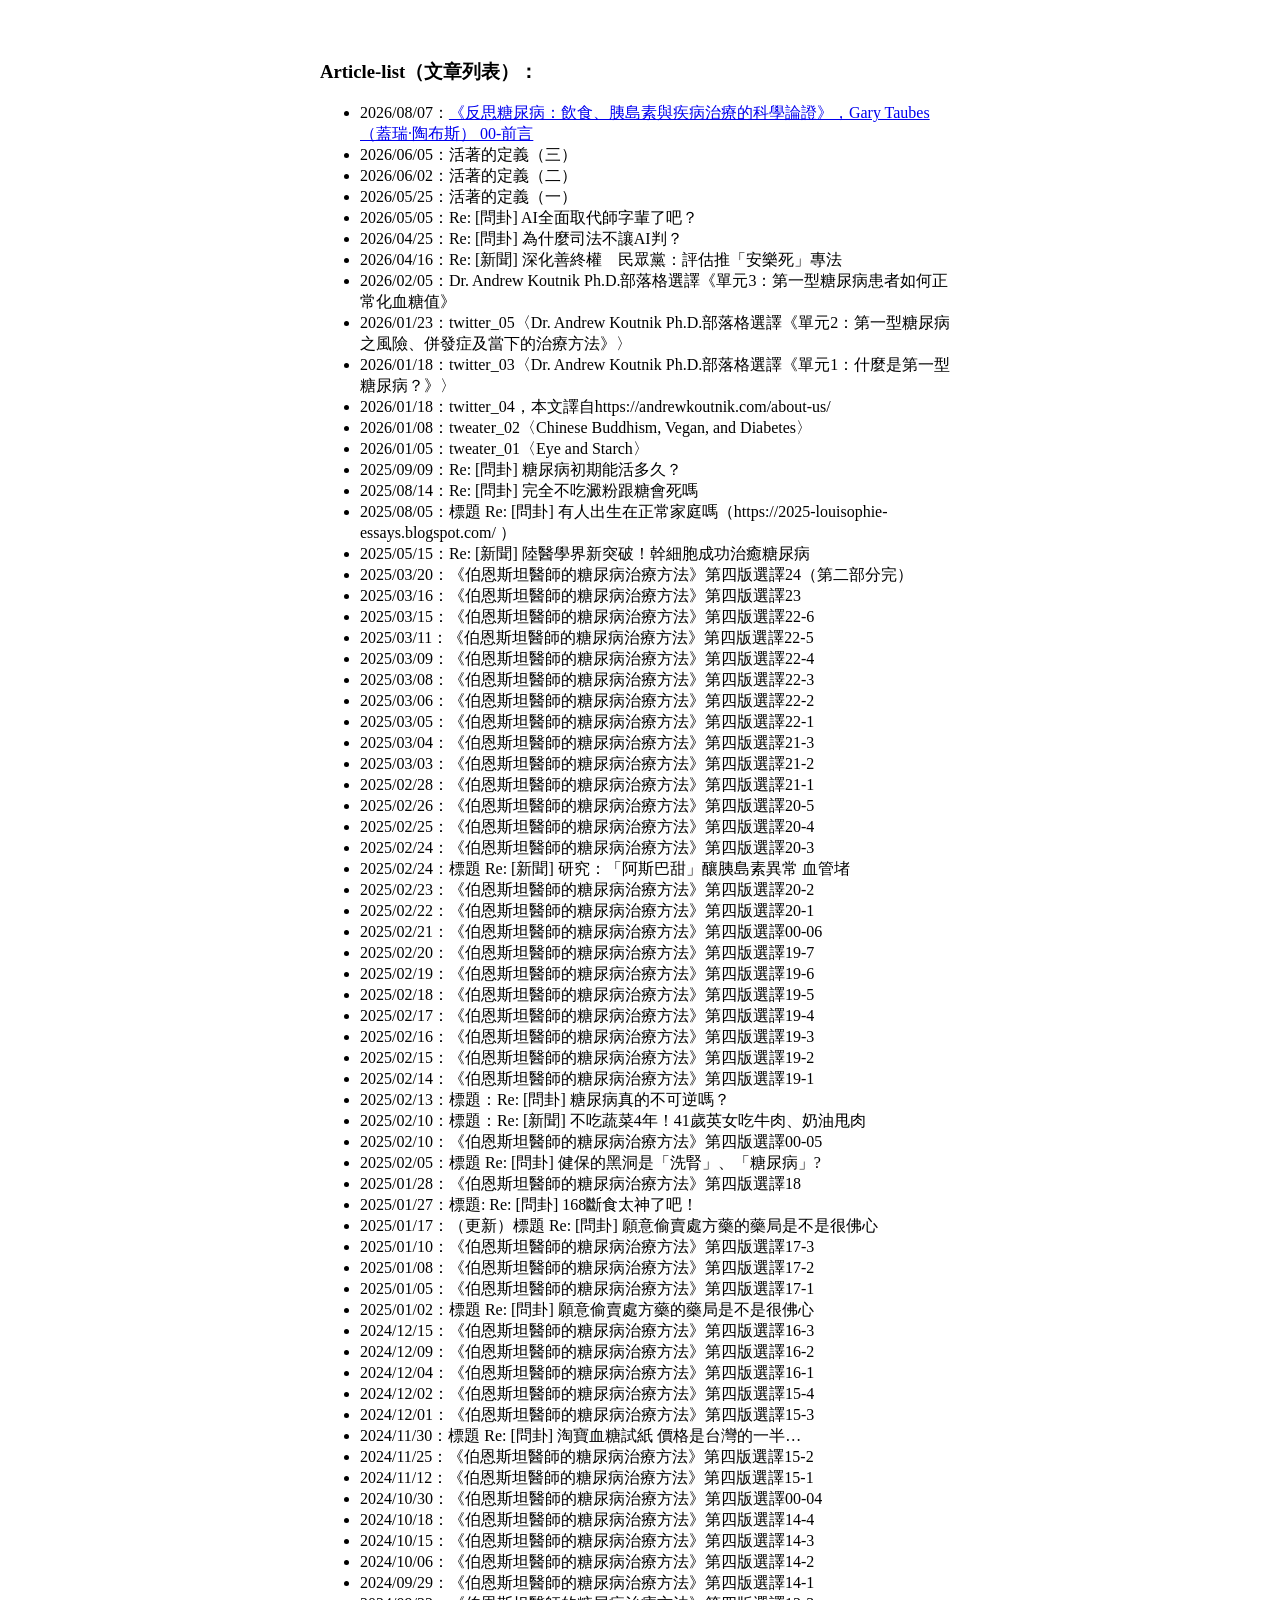
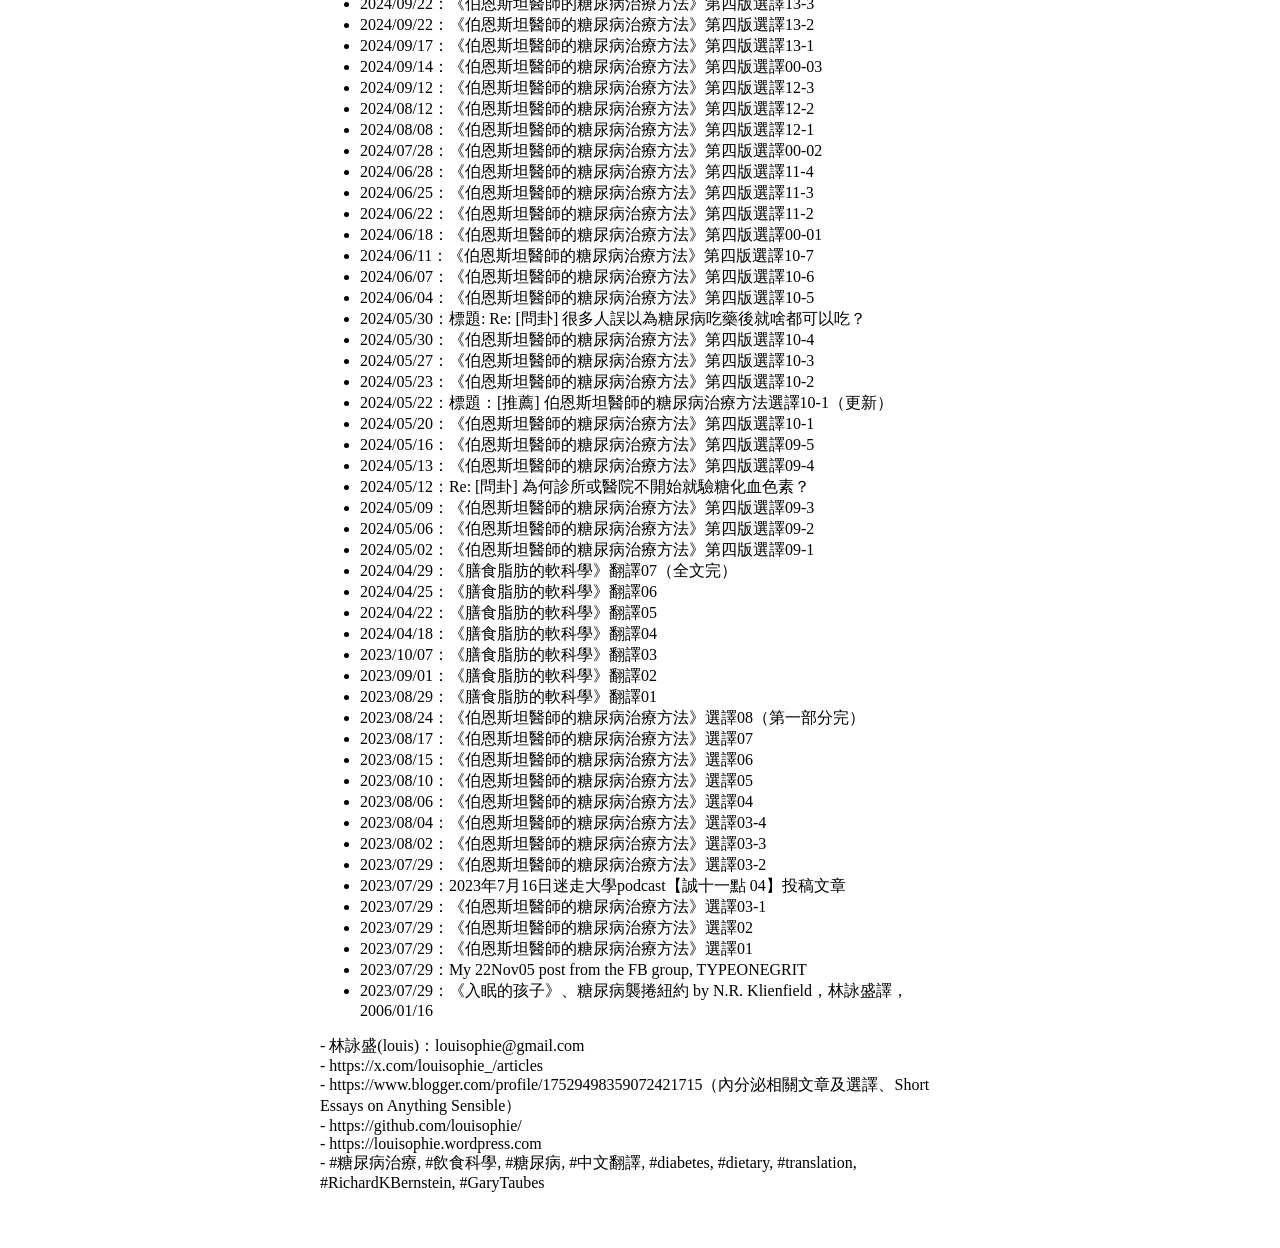
==== index.html @ 5a2c8664 "index" ====
<!DOCTYPE html>
<html xmlns="http://www.w3.org/1999/xhtml">
<head>
  <meta charset="utf-8" />
  <meta name="generator" content="pandoc" />
  <meta name="viewport" content="width=device-width, initial-scale=1.0, user-scalable=yes" />
  <title>Article-list</title>
  <style>
    /* Default styles provided by pandoc.
    ** See https://pandoc.org/MANUAL.html#variables-for-html for config info.
    */
    span.smallcaps{font-variant: small-caps;}
    div.columns{display: flex; gap: min(4vw, 1.5em);}
    div.column{flex: auto; overflow-x: auto;}
    div.hanging-indent{margin-left: 1.5em; text-indent: -1.5em;}
    /* The extra [class] is a hack that increases specificity enough to
       override a similar rule in reveal.js */
    ul.task-list[class]{list-style: none;}
    ul.task-list li input[type="checkbox"] {
      font-size: inherit;
      width: 0.8em;
      margin: 0 0.8em 0.2em -1.6em;
      vertical-align: middle;
    }
  </style>
  <link rel="stylesheet" href="./html-exporting.css" />
</head>
<body>
<section id="article-list文章列表" class="level3">
<h3>Article-list（文章列表）：</h3>
<ul>
<li>2026/08/07：<a href="./Rething_Diabetes/00.html">《反思糖尿病：飲食、胰島素與疾病治療的科學論證》，Gary Taubes（蓋瑞·陶布斯） 00-前言</a></li>
<li>2026/06/05：活著的定義（三）</li>
<li>2026/06/02：活著的定義（二）</li>
<li>2026/05/25：活著的定義（一）</li>
<li>2026/05/05：Re: [問卦] AI全面取代師字輩了吧？</li>
<li>2026/04/25：Re: [問卦] 為什麼司法不讓AI判？</li>
<li>2026/04/16：Re: [新聞] 深化善終權　民眾黨：評估推「安樂死」專法</li>
<li>2026/02/05：Dr. Andrew Koutnik Ph.D.部落格選譯《單元3：第一型糖尿病患者如何正常化血糖值》</li>
<li>2026/01/23：twitter_05〈Dr. Andrew Koutnik Ph.D.部落格選譯《單元2：第一型糖尿病之風險、併發症及當下的治療方法》〉</li>
<li>2026/01/18：twitter_03〈Dr. Andrew Koutnik Ph.D.部落格選譯《單元1：什麼是第一型糖尿病？》〉</li>
<li>2026/01/18：twitter_04，本文譯自https://andrewkoutnik.com/about-us/</li>
<li>2026/01/08：tweater_02〈Chinese Buddhism, Vegan, and Diabetes〉</li>
<li>2026/01/05：tweater_01〈Eye and Starch〉</li>
<li>2025/09/09：Re: [問卦] 糖尿病初期能活多久？</li>
<li>2025/08/14：Re: [問卦] 完全不吃澱粉跟糖會死嗎</li>
<li>2025/08/05：標題 Re: [問卦] 有人出生在正常家庭嗎（https://2025-louisophie-essays.blogspot.com/ ）</li>
<li>2025/05/15：Re: [新聞] 陸醫學界新突破！幹細胞成功治癒糖尿病</li>
<li>2025/03/20：《伯恩斯坦醫師的糖尿病治療方法》第四版選譯24（第二部分完）</li>
<li>2025/03/16：《伯恩斯坦醫師的糖尿病治療方法》第四版選譯23</li>
<li>2025/03/15：《伯恩斯坦醫師的糖尿病治療方法》第四版選譯22-6</li>
<li>2025/03/11：《伯恩斯坦醫師的糖尿病治療方法》第四版選譯22-5</li>
<li>2025/03/09：《伯恩斯坦醫師的糖尿病治療方法》第四版選譯22-4</li>
<li>2025/03/08：《伯恩斯坦醫師的糖尿病治療方法》第四版選譯22-3</li>
<li>2025/03/06：《伯恩斯坦醫師的糖尿病治療方法》第四版選譯22-2</li>
<li>2025/03/05：《伯恩斯坦醫師的糖尿病治療方法》第四版選譯22-1</li>
<li>2025/03/04：《伯恩斯坦醫師的糖尿病治療方法》第四版選譯21-3</li>
<li>2025/03/03：《伯恩斯坦醫師的糖尿病治療方法》第四版選譯21-2</li>
<li>2025/02/28：《伯恩斯坦醫師的糖尿病治療方法》第四版選譯21-1</li>
<li>2025/02/26：《伯恩斯坦醫師的糖尿病治療方法》第四版選譯20-5</li>
<li>2025/02/25：《伯恩斯坦醫師的糖尿病治療方法》第四版選譯20-4</li>
<li>2025/02/24：《伯恩斯坦醫師的糖尿病治療方法》第四版選譯20-3</li>
<li>2025/02/24：標題 Re: [新聞] 研究：「阿斯巴甜」釀胰島素異常 血管堵</li>
<li>2025/02/23：《伯恩斯坦醫師的糖尿病治療方法》第四版選譯20-2</li>
<li>2025/02/22：《伯恩斯坦醫師的糖尿病治療方法》第四版選譯20-1</li>
<li>2025/02/21：《伯恩斯坦醫師的糖尿病治療方法》第四版選譯00-06</li>
<li>2025/02/20：《伯恩斯坦醫師的糖尿病治療方法》第四版選譯19-7</li>
<li>2025/02/19：《伯恩斯坦醫師的糖尿病治療方法》第四版選譯19-6</li>
<li>2025/02/18：《伯恩斯坦醫師的糖尿病治療方法》第四版選譯19-5</li>
<li>2025/02/17：《伯恩斯坦醫師的糖尿病治療方法》第四版選譯19-4</li>
<li>2025/02/16：《伯恩斯坦醫師的糖尿病治療方法》第四版選譯19-3</li>
<li>2025/02/15：《伯恩斯坦醫師的糖尿病治療方法》第四版選譯19-2</li>
<li>2025/02/14：《伯恩斯坦醫師的糖尿病治療方法》第四版選譯19-1</li>
<li>2025/02/13：標題：Re: [問卦] 糖尿病真的不可逆嗎？</li>
<li>2025/02/10：標題：Re: [新聞] 不吃蔬菜4年！41歲英女吃牛肉、奶油甩肉</li>
<li>2025/02/10：《伯恩斯坦醫師的糖尿病治療方法》第四版選譯00-05</li>
<li>2025/02/05：標題 Re: [問卦] 健保的黑洞是「洗腎」、「糖尿病」?</li>
<li>2025/01/28：《伯恩斯坦醫師的糖尿病治療方法》第四版選譯18</li>
<li>2025/01/27：標題: Re: [問卦] 168斷食太神了吧！</li>
<li>2025/01/17：（更新）標題 Re: [問卦] 願意偷賣處方藥的藥局是不是很佛心</li>
<li>2025/01/10：《伯恩斯坦醫師的糖尿病治療方法》第四版選譯17-3</li>
<li>2025/01/08：《伯恩斯坦醫師的糖尿病治療方法》第四版選譯17-2</li>
<li>2025/01/05：《伯恩斯坦醫師的糖尿病治療方法》第四版選譯17-1</li>
<li>2025/01/02：標題 Re: [問卦] 願意偷賣處方藥的藥局是不是很佛心</li>
<li>2024/12/15：《伯恩斯坦醫師的糖尿病治療方法》第四版選譯16-3</li>
<li>2024/12/09：《伯恩斯坦醫師的糖尿病治療方法》第四版選譯16-2</li>
<li>2024/12/04：《伯恩斯坦醫師的糖尿病治療方法》第四版選譯16-1</li>
<li>2024/12/02：《伯恩斯坦醫師的糖尿病治療方法》第四版選譯15-4</li>
<li>2024/12/01：《伯恩斯坦醫師的糖尿病治療方法》第四版選譯15-3</li>
<li>2024/11/30：標題 Re: [問卦] 淘寶血糖試紙 價格是台灣的一半…</li>
<li>2024/11/25：《伯恩斯坦醫師的糖尿病治療方法》第四版選譯15-2</li>
<li>2024/11/12：《伯恩斯坦醫師的糖尿病治療方法》第四版選譯15-1</li>
<li>2024/10/30：《伯恩斯坦醫師的糖尿病治療方法》第四版選譯00-04</li>
<li>2024/10/18：《伯恩斯坦醫師的糖尿病治療方法》第四版選譯14-4</li>
<li>2024/10/15：《伯恩斯坦醫師的糖尿病治療方法》第四版選譯14-3</li>
<li>2024/10/06：《伯恩斯坦醫師的糖尿病治療方法》第四版選譯14-2</li>
<li>2024/09/29：《伯恩斯坦醫師的糖尿病治療方法》第四版選譯14-1</li>
<li>2024/09/22：《伯恩斯坦醫師的糖尿病治療方法》第四版選譯13-3</li>
<li>2024/09/22：《伯恩斯坦醫師的糖尿病治療方法》第四版選譯13-2</li>
<li>2024/09/17：《伯恩斯坦醫師的糖尿病治療方法》第四版選譯13-1</li>
<li>2024/09/14：《伯恩斯坦醫師的糖尿病治療方法》第四版選譯00-03</li>
<li>2024/09/12：《伯恩斯坦醫師的糖尿病治療方法》第四版選譯12-3</li>
<li>2024/08/12：《伯恩斯坦醫師的糖尿病治療方法》第四版選譯12-2</li>
<li>2024/08/08：《伯恩斯坦醫師的糖尿病治療方法》第四版選譯12-1</li>
<li>2024/07/28：《伯恩斯坦醫師的糖尿病治療方法》第四版選譯00-02</li>
<li>2024/06/28：《伯恩斯坦醫師的糖尿病治療方法》第四版選譯11-4</li>
<li>2024/06/25：《伯恩斯坦醫師的糖尿病治療方法》第四版選譯11-3</li>
<li>2024/06/22：《伯恩斯坦醫師的糖尿病治療方法》第四版選譯11-2</li>
<li>2024/06/18：《伯恩斯坦醫師的糖尿病治療方法》第四版選譯00-01</li>
<li>2024/06/11：《伯恩斯坦醫師的糖尿病治療方法》第四版選譯10-7</li>
<li>2024/06/07：《伯恩斯坦醫師的糖尿病治療方法》第四版選譯10-6</li>
<li>2024/06/04：《伯恩斯坦醫師的糖尿病治療方法》第四版選譯10-5</li>
<li>2024/05/30：標題: Re: [問卦] 很多人誤以為糖尿病吃藥後就啥都可以吃？</li>
<li>2024/05/30：《伯恩斯坦醫師的糖尿病治療方法》第四版選譯10-4</li>
<li>2024/05/27：《伯恩斯坦醫師的糖尿病治療方法》第四版選譯10-3</li>
<li>2024/05/23：《伯恩斯坦醫師的糖尿病治療方法》第四版選譯10-2</li>
<li>2024/05/22：標題：[推薦] 伯恩斯坦醫師的糖尿病治療方法選譯10-1（更新）</li>
<li>2024/05/20：《伯恩斯坦醫師的糖尿病治療方法》第四版選譯10-1</li>
<li>2024/05/16：《伯恩斯坦醫師的糖尿病治療方法》第四版選譯09-5</li>
<li>2024/05/13：《伯恩斯坦醫師的糖尿病治療方法》第四版選譯09-4</li>
<li>2024/05/12：Re: [問卦] 為何診所或醫院不開始就驗糖化血色素？</li>
<li>2024/05/09：《伯恩斯坦醫師的糖尿病治療方法》第四版選譯09-3</li>
<li>2024/05/06：《伯恩斯坦醫師的糖尿病治療方法》第四版選譯09-2</li>
<li>2024/05/02：《伯恩斯坦醫師的糖尿病治療方法》第四版選譯09-1</li>
<li>2024/04/29：《膳食脂肪的軟科學》翻譯07（全文完）</li>
<li>2024/04/25：《膳食脂肪的軟科學》翻譯06</li>
<li>2024/04/22：《膳食脂肪的軟科學》翻譯05</li>
<li>2024/04/18：《膳食脂肪的軟科學》翻譯04</li>
<li>2023/10/07：《膳食脂肪的軟科學》翻譯03</li>
<li>2023/09/01：《膳食脂肪的軟科學》翻譯02</li>
<li>2023/08/29：《膳食脂肪的軟科學》翻譯01</li>
<li>2023/08/24：《伯恩斯坦醫師的糖尿病治療方法》選譯08（第一部分完）</li>
<li>2023/08/17：《伯恩斯坦醫師的糖尿病治療方法》選譯07</li>
<li>2023/08/15：《伯恩斯坦醫師的糖尿病治療方法》選譯06</li>
<li>2023/08/10：《伯恩斯坦醫師的糖尿病治療方法》選譯05</li>
<li>2023/08/06：《伯恩斯坦醫師的糖尿病治療方法》選譯04</li>
<li>2023/08/04：《伯恩斯坦醫師的糖尿病治療方法》選譯03-4</li>
<li>2023/08/02：《伯恩斯坦醫師的糖尿病治療方法》選譯03-3</li>
<li>2023/07/29：《伯恩斯坦醫師的糖尿病治療方法》選譯03-2</li>
<li>2023/07/29：2023年7月16日迷走大學podcast【誠十一點 04】投稿文章</li>
<li>2023/07/29：《伯恩斯坦醫師的糖尿病治療方法》選譯03-1</li>
<li>2023/07/29：《伯恩斯坦醫師的糖尿病治療方法》選譯02</li>
<li>2023/07/29：《伯恩斯坦醫師的糖尿病治療方法》選譯01</li>
<li>2023/07/29：My 22Nov05 post from the FB group, TYPEONEGRIT</li>
<li>2023/07/29：《入眠的孩子》、糖尿病襲捲紐約 by N.R. Klienfield，林詠盛譯，2006/01/16</li>
</ul>
<p>- 林詠盛(louis)：louisophie@gmail.com<br />
- https://x.com/louisophie_/articles<br />
- https://www.blogger.com/profile/17529498359072421715（內分泌相關文章及選譯、Short Essays on Anything Sensible）<br />
- https://github.com/louisophie/<br />
- https://louisophie.wordpress.com<br />
- #糖尿病治療, #飲食科學, #糖尿病, #中文翻譯, #diabetes, #dietary, #translation, #RichardKBernstein, #GaryTaubes</p>
</section>
</body>
</html>
---- html-exporting.css ----
body {
  max-width: 40em;          /* comfortable reading width */
  margin: 0 auto;           /* center the content */
  padding: 2.5em 2.5em;       /* top/bottom 2.5em, left/right 2em */
}

img {
  max-width: 100%;
  height: auto;
  display: block;
}

h4 {
  margin-bottom: 0;   /* very small space under the title */
  padding-bottom: 0;
}
h4 + p {
  margin-top: 0;           /* remove the default top margin of the paragraph */
  padding-top: 0;
}

section.level5 {
  margin: 1em 0;                  /* ← the fix: blank-line gap between h5 groups */
}
section.level5 h5 {
  display: inline;                /* keep run-in: title flows into body    */
  margin: 0;
  font-size: inherit;
  font-weight: bold;
}
section.level5 h5::after {
  content: "：";             /* keep the "：" + thin space separator   */
  /*content: "：\2009";             /* keep the "：" + thin space separator   */
}
section.level5 h5 + p {
  display: inline;                /* keep body on the same line as title   */
  margin-right: 0;
}

div.inline-note { font-size: 0.9em; color: #444; margin: 0.3em 0 0.2em 1.5em; }
div.inline-note p { margin: 0; }
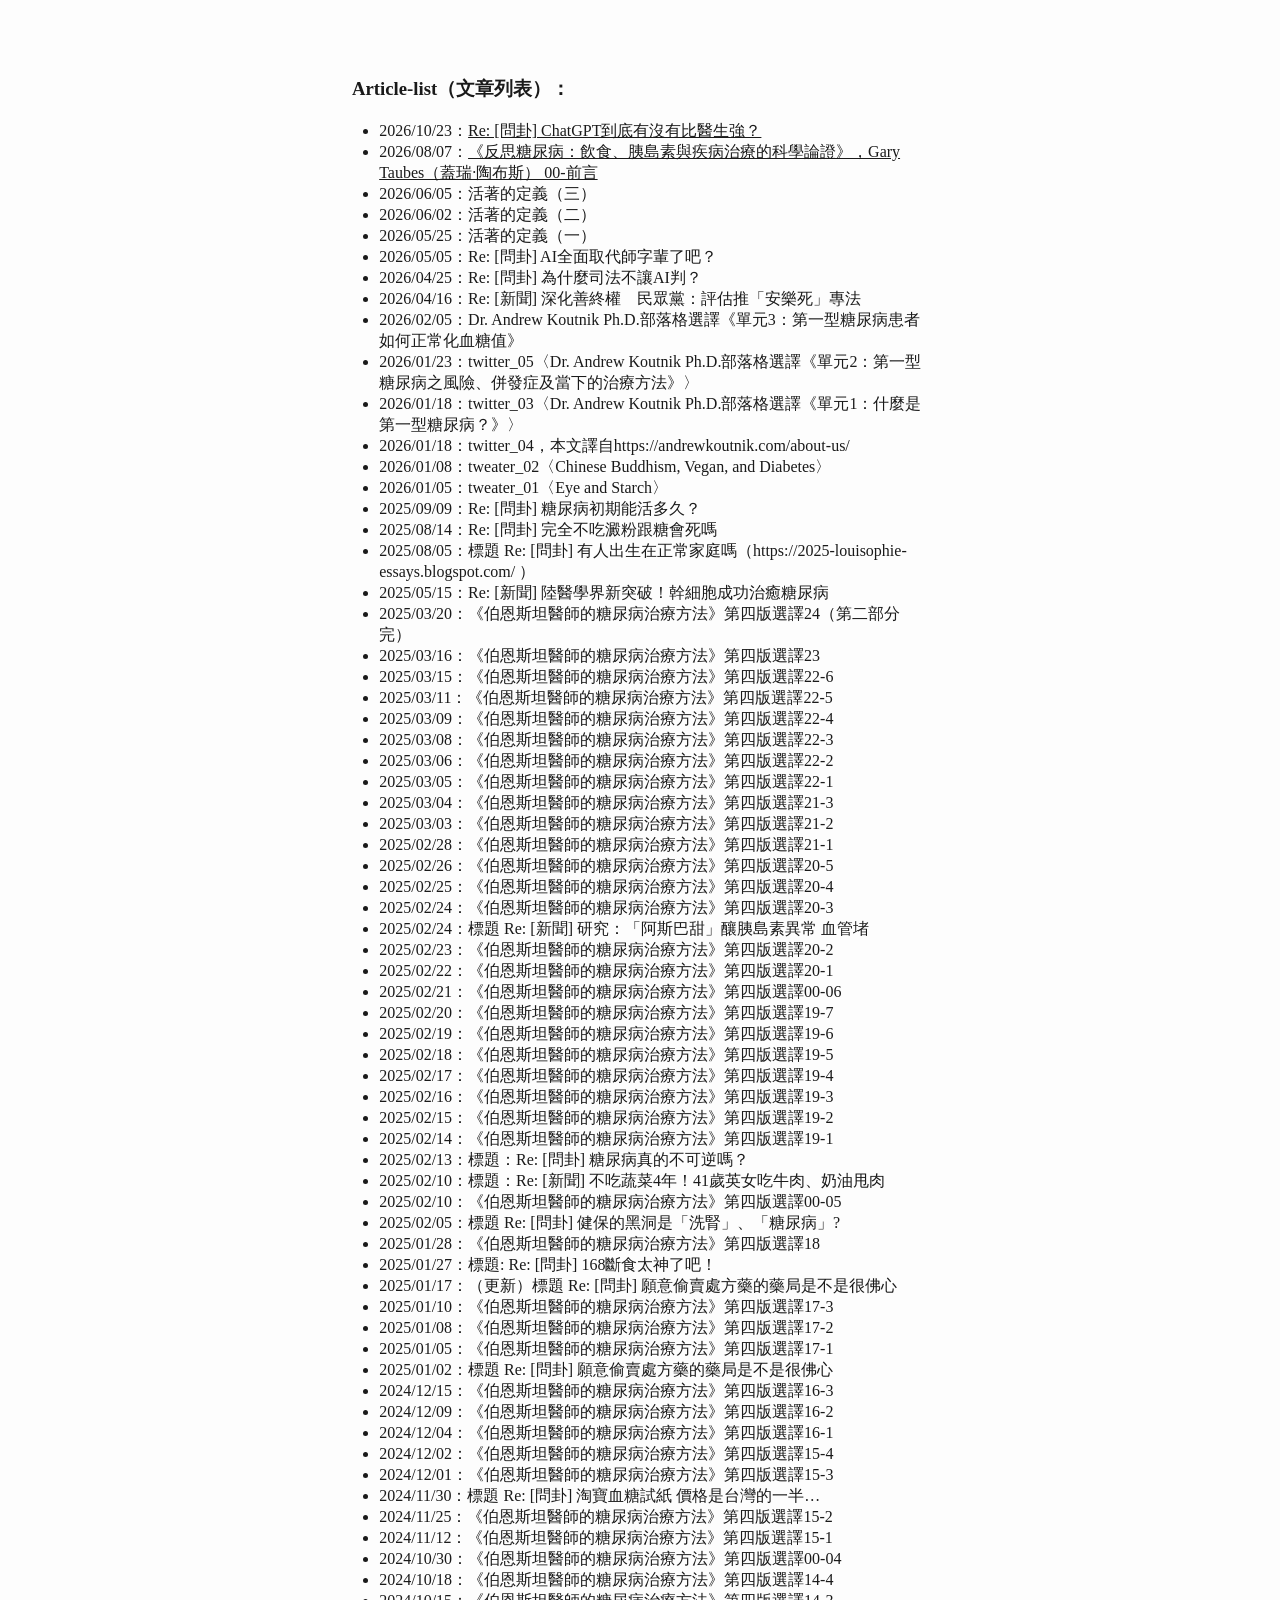
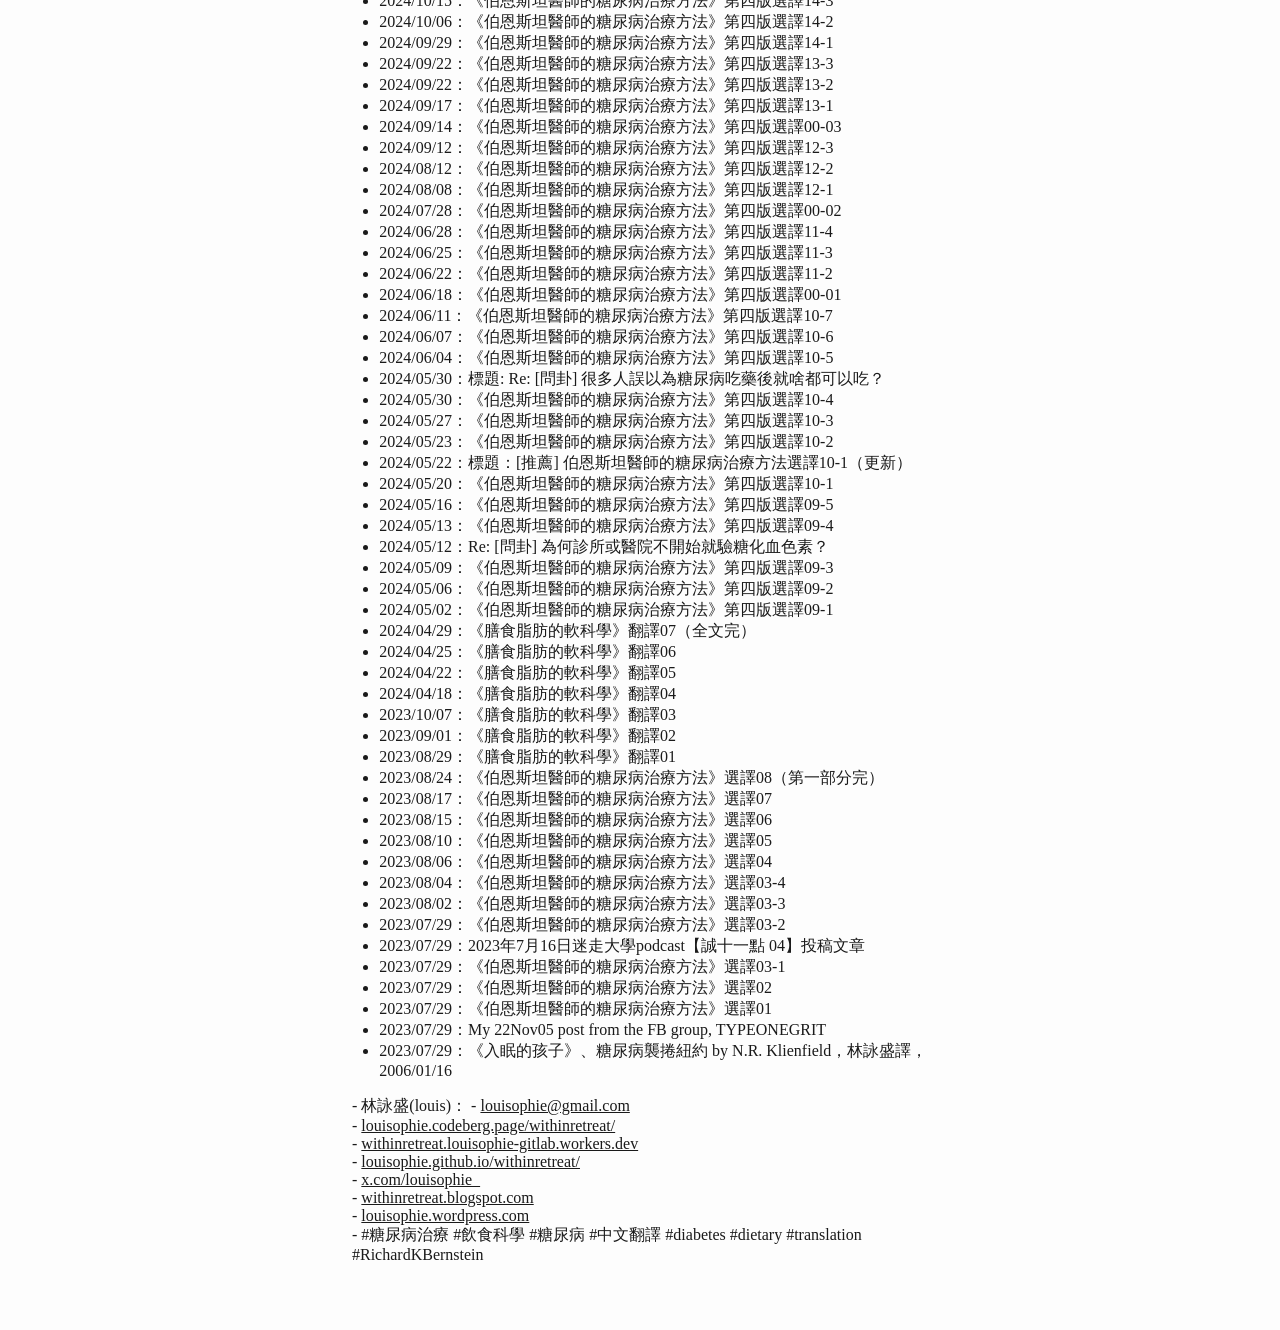
==== commit 09e1593d: "index.html: forward site root to Article-list.html Co-Authored-By: Claude Opus 5.5 <noreply@anthropi" ====
--- a/index.html
+++ b/index.html
@@ -1,155 +1,12 @@
 <!DOCTYPE html>
-<html xmlns="http://www.w3.org/1999/xhtml">
+<html lang="zh-Hant">
 <head>
   <meta charset="utf-8" />
-  <meta name="generator" content="pandoc" />
-  <meta name="viewport" content="width=device-width, initial-scale=1.0, user-scalable=yes" />
   <title>Article-list</title>
-  <style>
-    /* Default styles provided by pandoc.
-    ** See https://pandoc.org/MANUAL.html#variables-for-html for config info.
-    */
-    span.smallcaps{font-variant: small-caps;}
-    div.columns{display: flex; gap: min(4vw, 1.5em);}
-    div.column{flex: auto; overflow-x: auto;}
-    div.hanging-indent{margin-left: 1.5em; text-indent: -1.5em;}
-    /* The extra [class] is a hack that increases specificity enough to
-       override a similar rule in reveal.js */
-    ul.task-list[class]{list-style: none;}
-    ul.task-list li input[type="checkbox"] {
-      font-size: inherit;
-      width: 0.8em;
-      margin: 0 0.8em 0.2em -1.6em;
-      vertical-align: middle;
-    }
-  </style>
-  <link rel="stylesheet" href="./html-exporting.css" />
+  <meta http-equiv="refresh" content="0; url=./Article-list.html" />
+  <link rel="canonical" href="./Article-list.html" />
 </head>
 <body>
-<section id="article-list文章列表" class="level3">
-<h3>Article-list（文章列表）：</h3>
-<ul>
-<li>2026/08/07：<a href="./Rething_Diabetes/00.html">《反思糖尿病：飲食、胰島素與疾病治療的科學論證》，Gary Taubes（蓋瑞·陶布斯） 00-前言</a></li>
-<li>2026/06/05：活著的定義（三）</li>
-<li>2026/06/02：活著的定義（二）</li>
-<li>2026/05/25：活著的定義（一）</li>
-<li>2026/05/05：Re: [問卦] AI全面取代師字輩了吧？</li>
-<li>2026/04/25：Re: [問卦] 為什麼司法不讓AI判？</li>
-<li>2026/04/16：Re: [新聞] 深化善終權　民眾黨：評估推「安樂死」專法</li>
-<li>2026/02/05：Dr. Andrew Koutnik Ph.D.部落格選譯《單元3：第一型糖尿病患者如何正常化血糖值》</li>
-<li>2026/01/23：twitter_05〈Dr. Andrew Koutnik Ph.D.部落格選譯《單元2：第一型糖尿病之風險、併發症及當下的治療方法》〉</li>
-<li>2026/01/18：twitter_03〈Dr. Andrew Koutnik Ph.D.部落格選譯《單元1：什麼是第一型糖尿病？》〉</li>
-<li>2026/01/18：twitter_04，本文譯自https://andrewkoutnik.com/about-us/</li>
-<li>2026/01/08：tweater_02〈Chinese Buddhism, Vegan, and Diabetes〉</li>
-<li>2026/01/05：tweater_01〈Eye and Starch〉</li>
-<li>2025/09/09：Re: [問卦] 糖尿病初期能活多久？</li>
-<li>2025/08/14：Re: [問卦] 完全不吃澱粉跟糖會死嗎</li>
-<li>2025/08/05：標題 Re: [問卦] 有人出生在正常家庭嗎（https://2025-louisophie-essays.blogspot.com/ ）</li>
-<li>2025/05/15：Re: [新聞] 陸醫學界新突破！幹細胞成功治癒糖尿病</li>
-<li>2025/03/20：《伯恩斯坦醫師的糖尿病治療方法》第四版選譯24（第二部分完）</li>
-<li>2025/03/16：《伯恩斯坦醫師的糖尿病治療方法》第四版選譯23</li>
-<li>2025/03/15：《伯恩斯坦醫師的糖尿病治療方法》第四版選譯22-6</li>
-<li>2025/03/11：《伯恩斯坦醫師的糖尿病治療方法》第四版選譯22-5</li>
-<li>2025/03/09：《伯恩斯坦醫師的糖尿病治療方法》第四版選譯22-4</li>
-<li>2025/03/08：《伯恩斯坦醫師的糖尿病治療方法》第四版選譯22-3</li>
-<li>2025/03/06：《伯恩斯坦醫師的糖尿病治療方法》第四版選譯22-2</li>
-<li>2025/03/05：《伯恩斯坦醫師的糖尿病治療方法》第四版選譯22-1</li>
-<li>2025/03/04：《伯恩斯坦醫師的糖尿病治療方法》第四版選譯21-3</li>
-<li>2025/03/03：《伯恩斯坦醫師的糖尿病治療方法》第四版選譯21-2</li>
-<li>2025/02/28：《伯恩斯坦醫師的糖尿病治療方法》第四版選譯21-1</li>
-<li>2025/02/26：《伯恩斯坦醫師的糖尿病治療方法》第四版選譯20-5</li>
-<li>2025/02/25：《伯恩斯坦醫師的糖尿病治療方法》第四版選譯20-4</li>
-<li>2025/02/24：《伯恩斯坦醫師的糖尿病治療方法》第四版選譯20-3</li>
-<li>2025/02/24：標題 Re: [新聞] 研究：「阿斯巴甜」釀胰島素異常 血管堵</li>
-<li>2025/02/23：《伯恩斯坦醫師的糖尿病治療方法》第四版選譯20-2</li>
-<li>2025/02/22：《伯恩斯坦醫師的糖尿病治療方法》第四版選譯20-1</li>
-<li>2025/02/21：《伯恩斯坦醫師的糖尿病治療方法》第四版選譯00-06</li>
-<li>2025/02/20：《伯恩斯坦醫師的糖尿病治療方法》第四版選譯19-7</li>
-<li>2025/02/19：《伯恩斯坦醫師的糖尿病治療方法》第四版選譯19-6</li>
-<li>2025/02/18：《伯恩斯坦醫師的糖尿病治療方法》第四版選譯19-5</li>
-<li>2025/02/17：《伯恩斯坦醫師的糖尿病治療方法》第四版選譯19-4</li>
-<li>2025/02/16：《伯恩斯坦醫師的糖尿病治療方法》第四版選譯19-3</li>
-<li>2025/02/15：《伯恩斯坦醫師的糖尿病治療方法》第四版選譯19-2</li>
-<li>2025/02/14：《伯恩斯坦醫師的糖尿病治療方法》第四版選譯19-1</li>
-<li>2025/02/13：標題：Re: [問卦] 糖尿病真的不可逆嗎？</li>
-<li>2025/02/10：標題：Re: [新聞] 不吃蔬菜4年！41歲英女吃牛肉、奶油甩肉</li>
-<li>2025/02/10：《伯恩斯坦醫師的糖尿病治療方法》第四版選譯00-05</li>
-<li>2025/02/05：標題 Re: [問卦] 健保的黑洞是「洗腎」、「糖尿病」?</li>
-<li>2025/01/28：《伯恩斯坦醫師的糖尿病治療方法》第四版選譯18</li>
-<li>2025/01/27：標題: Re: [問卦] 168斷食太神了吧！</li>
-<li>2025/01/17：（更新）標題 Re: [問卦] 願意偷賣處方藥的藥局是不是很佛心</li>
-<li>2025/01/10：《伯恩斯坦醫師的糖尿病治療方法》第四版選譯17-3</li>
-<li>2025/01/08：《伯恩斯坦醫師的糖尿病治療方法》第四版選譯17-2</li>
-<li>2025/01/05：《伯恩斯坦醫師的糖尿病治療方法》第四版選譯17-1</li>
-<li>2025/01/02：標題 Re: [問卦] 願意偷賣處方藥的藥局是不是很佛心</li>
-<li>2024/12/15：《伯恩斯坦醫師的糖尿病治療方法》第四版選譯16-3</li>
-<li>2024/12/09：《伯恩斯坦醫師的糖尿病治療方法》第四版選譯16-2</li>
-<li>2024/12/04：《伯恩斯坦醫師的糖尿病治療方法》第四版選譯16-1</li>
-<li>2024/12/02：《伯恩斯坦醫師的糖尿病治療方法》第四版選譯15-4</li>
-<li>2024/12/01：《伯恩斯坦醫師的糖尿病治療方法》第四版選譯15-3</li>
-<li>2024/11/30：標題 Re: [問卦] 淘寶血糖試紙 價格是台灣的一半…</li>
-<li>2024/11/25：《伯恩斯坦醫師的糖尿病治療方法》第四版選譯15-2</li>
-<li>2024/11/12：《伯恩斯坦醫師的糖尿病治療方法》第四版選譯15-1</li>
-<li>2024/10/30：《伯恩斯坦醫師的糖尿病治療方法》第四版選譯00-04</li>
-<li>2024/10/18：《伯恩斯坦醫師的糖尿病治療方法》第四版選譯14-4</li>
-<li>2024/10/15：《伯恩斯坦醫師的糖尿病治療方法》第四版選譯14-3</li>
-<li>2024/10/06：《伯恩斯坦醫師的糖尿病治療方法》第四版選譯14-2</li>
-<li>2024/09/29：《伯恩斯坦醫師的糖尿病治療方法》第四版選譯14-1</li>
-<li>2024/09/22：《伯恩斯坦醫師的糖尿病治療方法》第四版選譯13-3</li>
-<li>2024/09/22：《伯恩斯坦醫師的糖尿病治療方法》第四版選譯13-2</li>
-<li>2024/09/17：《伯恩斯坦醫師的糖尿病治療方法》第四版選譯13-1</li>
-<li>2024/09/14：《伯恩斯坦醫師的糖尿病治療方法》第四版選譯00-03</li>
-<li>2024/09/12：《伯恩斯坦醫師的糖尿病治療方法》第四版選譯12-3</li>
-<li>2024/08/12：《伯恩斯坦醫師的糖尿病治療方法》第四版選譯12-2</li>
-<li>2024/08/08：《伯恩斯坦醫師的糖尿病治療方法》第四版選譯12-1</li>
-<li>2024/07/28：《伯恩斯坦醫師的糖尿病治療方法》第四版選譯00-02</li>
-<li>2024/06/28：《伯恩斯坦醫師的糖尿病治療方法》第四版選譯11-4</li>
-<li>2024/06/25：《伯恩斯坦醫師的糖尿病治療方法》第四版選譯11-3</li>
-<li>2024/06/22：《伯恩斯坦醫師的糖尿病治療方法》第四版選譯11-2</li>
-<li>2024/06/18：《伯恩斯坦醫師的糖尿病治療方法》第四版選譯00-01</li>
-<li>2024/06/11：《伯恩斯坦醫師的糖尿病治療方法》第四版選譯10-7</li>
-<li>2024/06/07：《伯恩斯坦醫師的糖尿病治療方法》第四版選譯10-6</li>
-<li>2024/06/04：《伯恩斯坦醫師的糖尿病治療方法》第四版選譯10-5</li>
-<li>2024/05/30：標題: Re: [問卦] 很多人誤以為糖尿病吃藥後就啥都可以吃？</li>
-<li>2024/05/30：《伯恩斯坦醫師的糖尿病治療方法》第四版選譯10-4</li>
-<li>2024/05/27：《伯恩斯坦醫師的糖尿病治療方法》第四版選譯10-3</li>
-<li>2024/05/23：《伯恩斯坦醫師的糖尿病治療方法》第四版選譯10-2</li>
-<li>2024/05/22：標題：[推薦] 伯恩斯坦醫師的糖尿病治療方法選譯10-1（更新）</li>
-<li>2024/05/20：《伯恩斯坦醫師的糖尿病治療方法》第四版選譯10-1</li>
-<li>2024/05/16：《伯恩斯坦醫師的糖尿病治療方法》第四版選譯09-5</li>
-<li>2024/05/13：《伯恩斯坦醫師的糖尿病治療方法》第四版選譯09-4</li>
-<li>2024/05/12：Re: [問卦] 為何診所或醫院不開始就驗糖化血色素？</li>
-<li>2024/05/09：《伯恩斯坦醫師的糖尿病治療方法》第四版選譯09-3</li>
-<li>2024/05/06：《伯恩斯坦醫師的糖尿病治療方法》第四版選譯09-2</li>
-<li>2024/05/02：《伯恩斯坦醫師的糖尿病治療方法》第四版選譯09-1</li>
-<li>2024/04/29：《膳食脂肪的軟科學》翻譯07（全文完）</li>
-<li>2024/04/25：《膳食脂肪的軟科學》翻譯06</li>
-<li>2024/04/22：《膳食脂肪的軟科學》翻譯05</li>
-<li>2024/04/18：《膳食脂肪的軟科學》翻譯04</li>
-<li>2023/10/07：《膳食脂肪的軟科學》翻譯03</li>
-<li>2023/09/01：《膳食脂肪的軟科學》翻譯02</li>
-<li>2023/08/29：《膳食脂肪的軟科學》翻譯01</li>
-<li>2023/08/24：《伯恩斯坦醫師的糖尿病治療方法》選譯08（第一部分完）</li>
-<li>2023/08/17：《伯恩斯坦醫師的糖尿病治療方法》選譯07</li>
-<li>2023/08/15：《伯恩斯坦醫師的糖尿病治療方法》選譯06</li>
-<li>2023/08/10：《伯恩斯坦醫師的糖尿病治療方法》選譯05</li>
-<li>2023/08/06：《伯恩斯坦醫師的糖尿病治療方法》選譯04</li>
-<li>2023/08/04：《伯恩斯坦醫師的糖尿病治療方法》選譯03-4</li>
-<li>2023/08/02：《伯恩斯坦醫師的糖尿病治療方法》選譯03-3</li>
-<li>2023/07/29：《伯恩斯坦醫師的糖尿病治療方法》選譯03-2</li>
-<li>2023/07/29：2023年7月16日迷走大學podcast【誠十一點 04】投稿文章</li>
-<li>2023/07/29：《伯恩斯坦醫師的糖尿病治療方法》選譯03-1</li>
-<li>2023/07/29：《伯恩斯坦醫師的糖尿病治療方法》選譯02</li>
-<li>2023/07/29：《伯恩斯坦醫師的糖尿病治療方法》選譯01</li>
-<li>2023/07/29：My 22Nov05 post from the FB group, TYPEONEGRIT</li>
-<li>2023/07/29：《入眠的孩子》、糖尿病襲捲紐約 by N.R. Klienfield，林詠盛譯，2006/01/16</li>
-</ul>
-<p>- 林詠盛(louis)：louisophie@gmail.com<br />
-- https://x.com/louisophie_/articles<br />
-- https://www.blogger.com/profile/17529498359072421715（內分泌相關文章及選譯、Short Essays on Anything Sensible）<br />
-- https://github.com/louisophie/<br />
-- https://louisophie.wordpress.com<br />
-- #糖尿病治療, #飲食科學, #糖尿病, #中文翻譯, #diabetes, #dietary, #translation, #RichardKBernstein, #GaryTaubes</p>
-</section>
+  <p><a href="./Article-list.html">Article-list</a></p>
 </body>
 </html>
